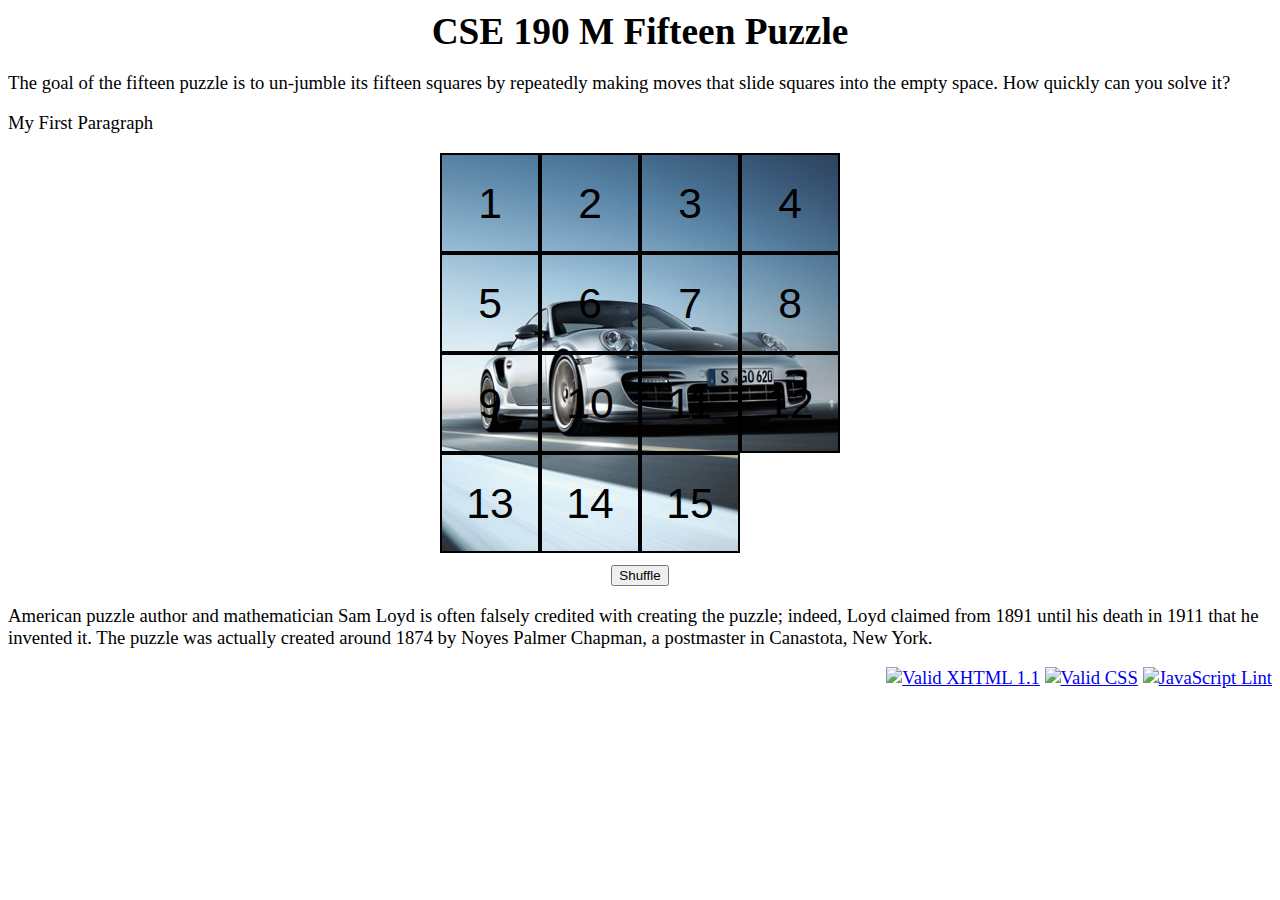
==== info2180project2/index.html @ 52c58e94 "update" ====
<!DOCTYPE html PUBLIC "-//W3C//DTD XHTML 1.1//EN" "http://www.w3.org/TR/xhtml11/DTD/xhtml11.dtd">
<html xmlns="http://www.w3.org/1999/xhtml">
	<!--
	CSE 190 M, Spring 2009
	Homework 6: Fifteen Puzzle
	-->

	<head>
		<title>Fifteen Puzzle</title>
		<meta http-equiv="Content-Type" content="text/html; charset=iso-8859-1" />

		<link rel="stylesheet" type="text/css" href="fifteen.css" />
		<link rel="shortcut icon" type="image/gif" href="fifteen.gif" />

		<script src="//www.cs.washington.edu/education/courses/cse190m/09sp/prototype.js" type="text/javascript"></script>
		<script src="fifteen.js" type="text/javascript"></script>
	</head>

	<body>
		<h1>CSE 190 M Fifteen Puzzle</h1>

		<p class="explanation">
			The goal of the fifteen puzzle is to un-jumble its fifteen squares by repeatedly making moves that slide squares into the empty space.  How quickly can you solve it?
		</p>
<p id="demo">My First Paragraph</p>
		<div id="overall">
			<div id="puzzlearea">
				<!-- the following are the fifteen puzzle pieces -->
				<div>1</div>  <div>2</div>  <div>3</div>  <div>4</div>
				<div>5</div>  <div>6</div>  <div>7</div>  <div>8</div>
				<div>9</div>  <div>10</div> <div>11</div> <div>12</div>
				<div>13</div> <div>14</div> <div>15</div>
			</div>

			<div id="controls">
			<button id="shufflebutton">Shuffle</button>
			</div>
		</div>
		
		<p class="explanation">
			American puzzle author and mathematician Sam Loyd is often falsely credited with creating the puzzle; indeed, Loyd claimed from 1891 until his death in 1911 that he invented it.  The puzzle was actually created around 1874 by Noyes Palmer Chapman, a postmaster in Canastota, New York.
		</p>

		<div id="w3c">
			<a href="//validator.w3.org/check/referer"><img src="//www.cs.washington.edu/education/courses/cse190m/09sp/images/w3c-xhtml.png" alt="Valid XHTML 1.1" /></a>
			<a href="//jigsaw.w3.org/css-validator/check/referer"><img src="//www.cs.washington.edu/education/courses/cse190m/09sp/images/w3c-css.png" alt="Valid CSS" /></a>
			<a href="//webster.cs.washington.edu/jslint/"><img src="//www.cs.washington.edu/education/courses/cse190m/09sp/images/jslint.png" alt="JavaScript Lint" /></a>
		</div>
	</body>
</html>
---- info2180project2/fifteen.css ----
/*
CSE 190 M, Spring 2009, Marty Stepp
Homework 6 (Fifteen Puzzle) style sheet
*/

body {
	background-color: white;
	font-family: cursive;
	font-size: 14pt;
}

#controls, #overall, #puzzlearea {
	width: 400px;
}

#controls {
	padding-top: 10px;
	text-align: center;
}

h1 {
	margin: 10px 0px;
	text-align: center;
}

/* Used to center the puzzle. */
#overall {
	margin-left: auto;
	margin-right: auto;
}

/* The area that holds the 15 puzzle pieces. */
#puzzlearea {
	font-family: sans-serif;
	font-size: 32pt;
	height: 400px;
	padding: 0px;
	position: relative;
}

/* This class should be applied to each of the 15 puzzle pieces. */
.puzzlepiece {
	background-image: url(background.jpg);
	border: 2px solid black;
	height: 96px;
	line-height: 96px;
	position: absolute;
	text-align: center;
	vertical-align: middle;
	width: 96px;
}

/* This class should be applied to a puzzle piece that can be moved. */
.movablepiece:hover {
	border-color: red;
	color: #006600;
	text-decoration: underline;
}

#w3c {
	text-align: right;
}

#w3c img {
	border: none;
}
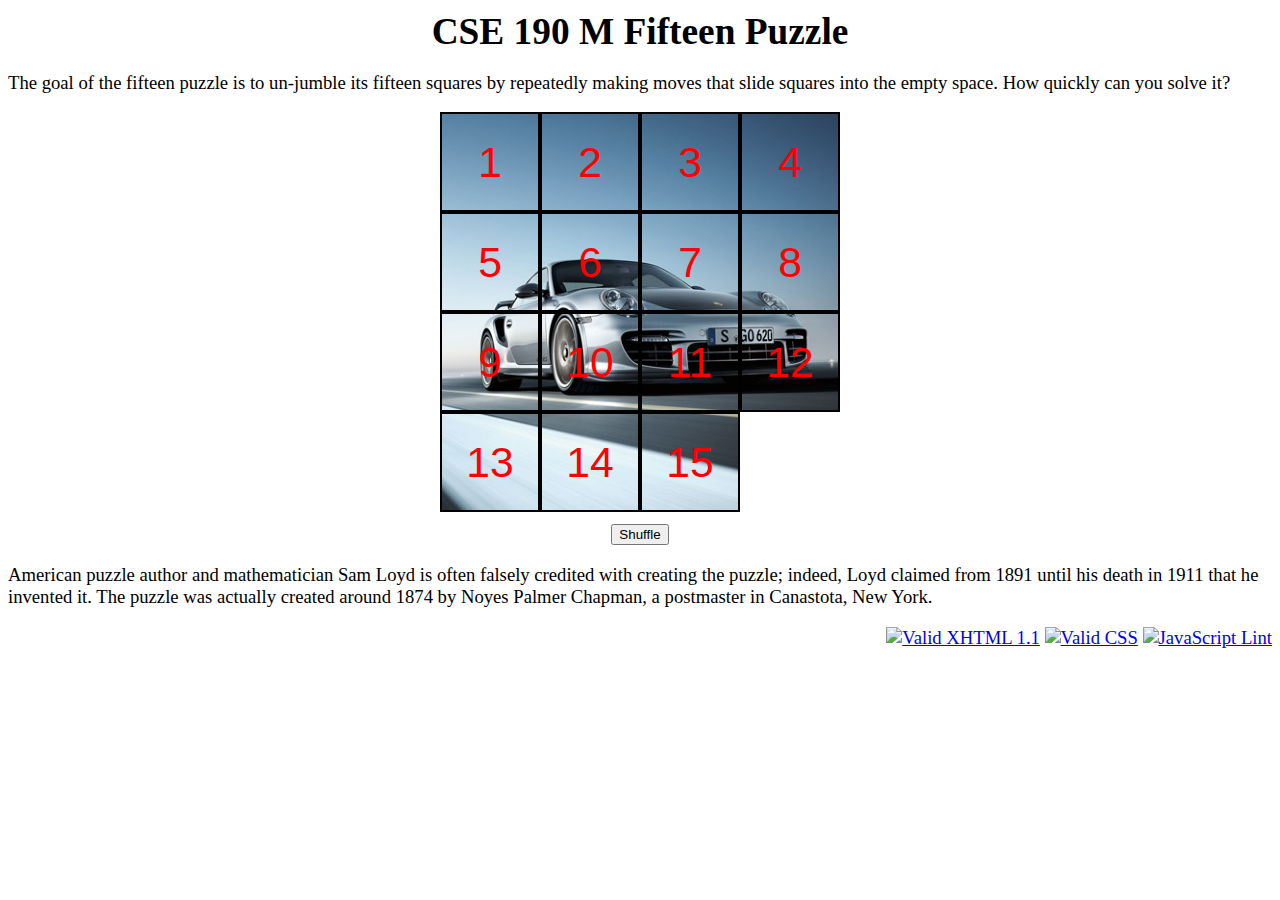
==== commit b349b8ff: "update" ====
--- a/info2180project2/index.html
+++ b/info2180project2/index.html
@@ -22,7 +22,7 @@
 		<p class="explanation">
 			The goal of the fifteen puzzle is to un-jumble its fifteen squares by repeatedly making moves that slide squares into the empty space.  How quickly can you solve it?
 		</p>
-<p id="demo">My First Paragraph</p>
+
 		<div id="overall">
 			<div id="puzzlearea">
 				<!-- the following are the fifteen puzzle pieces -->
